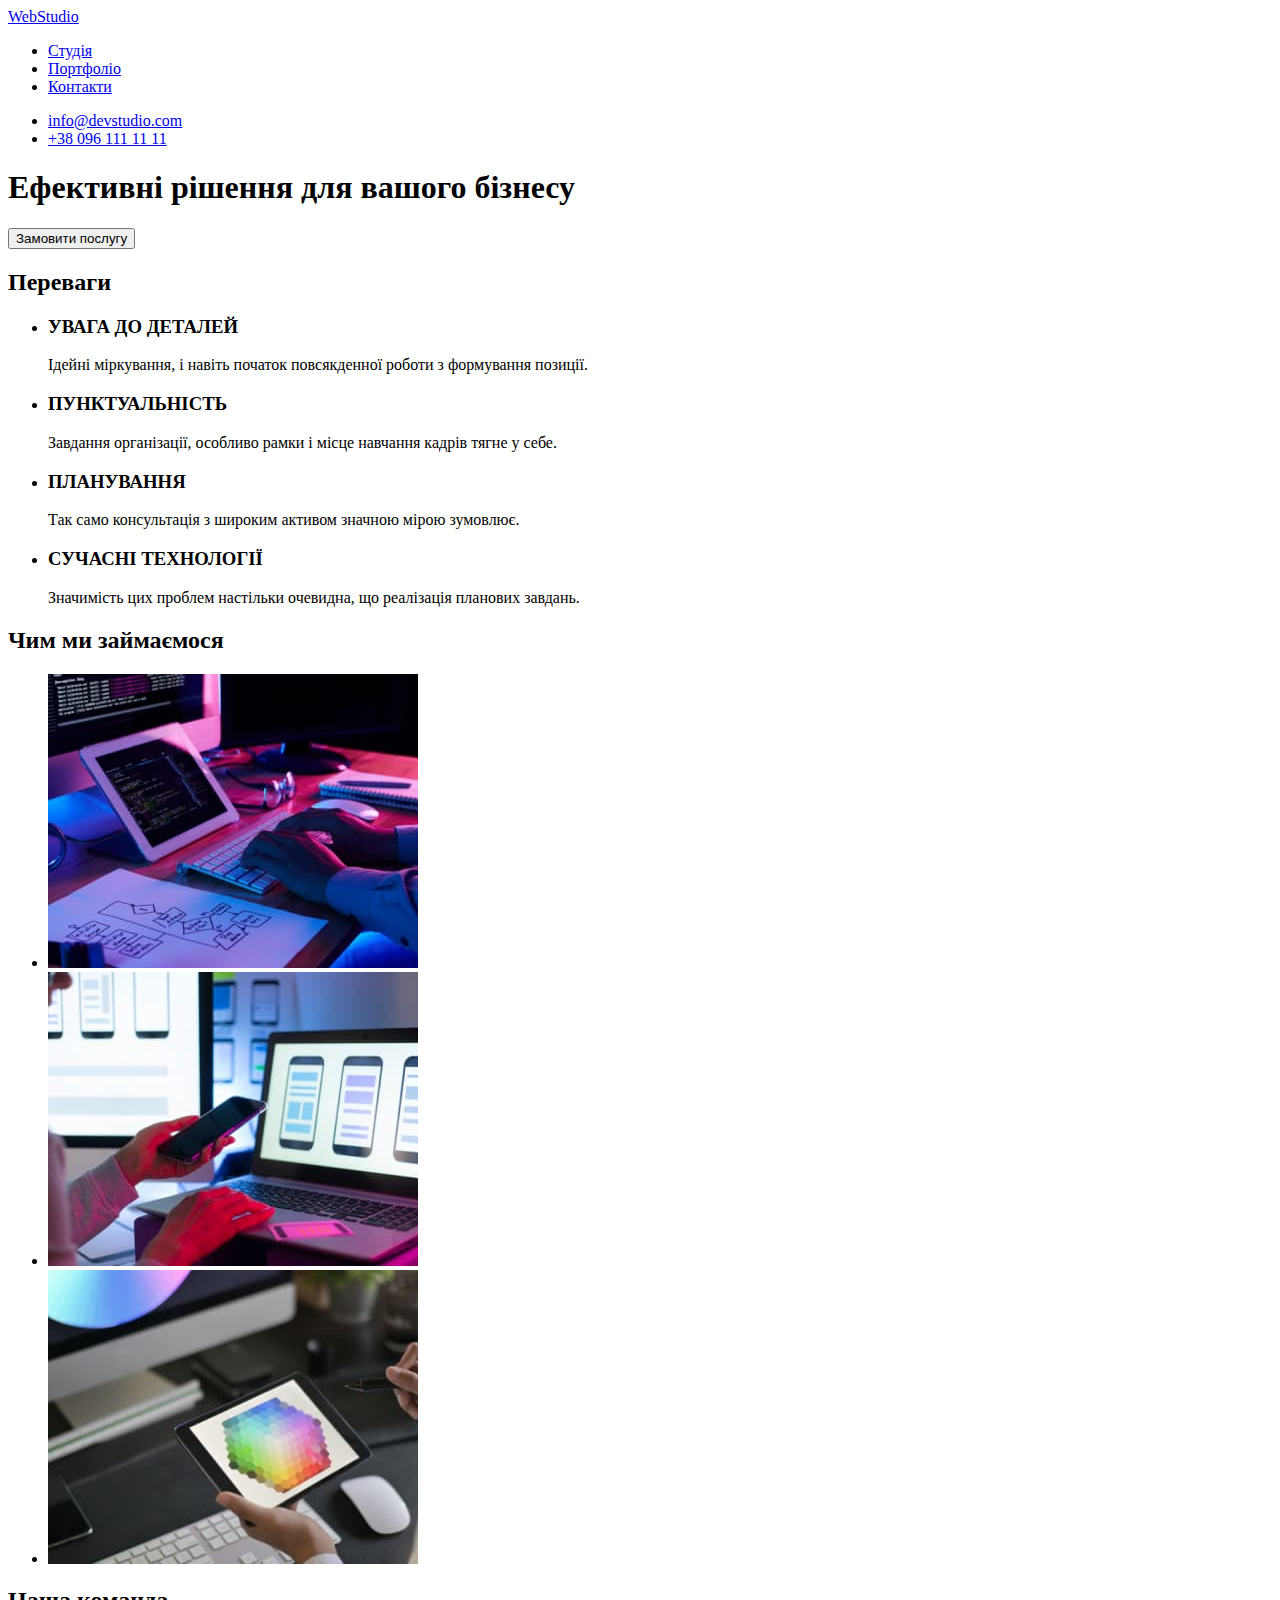
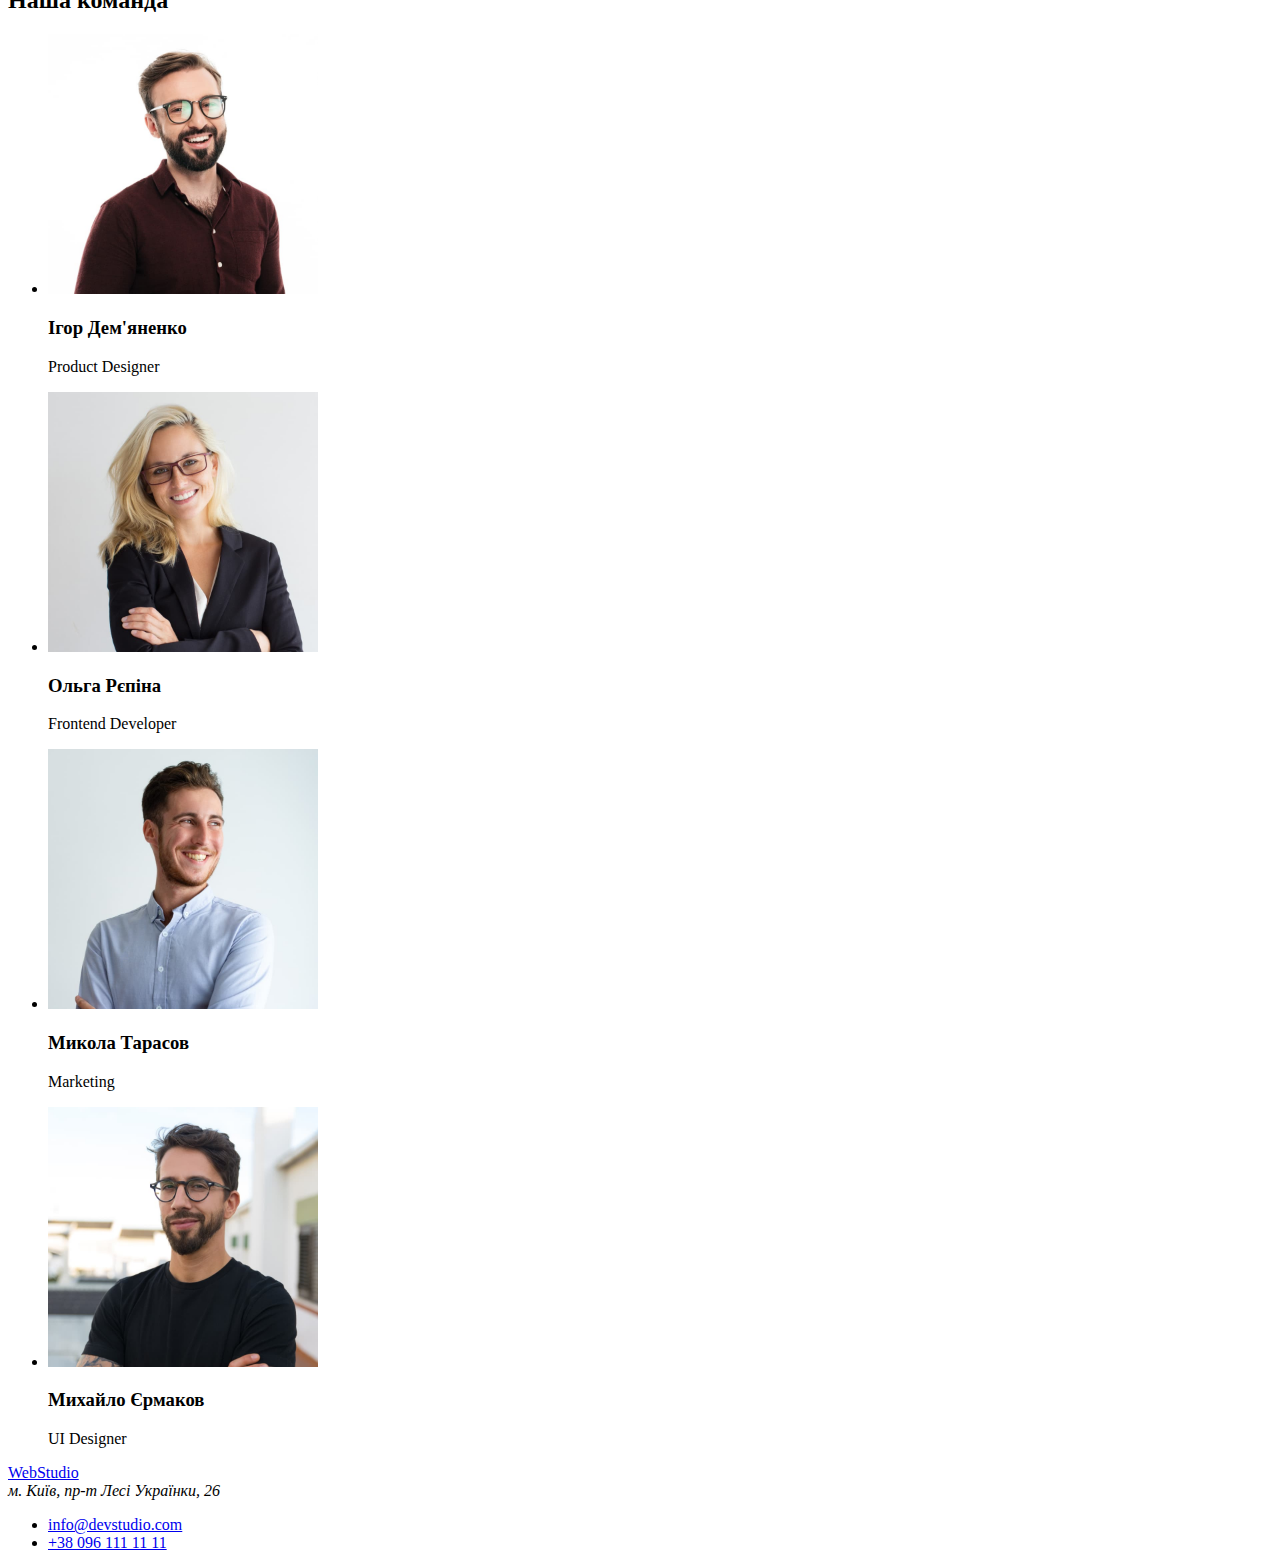
==== index.html @ 220746fc "unit html" ====
<!DOCTYPE html>
<html lang="ua">
<head>
    <meta charset="UTF-8">
    <meta http-equiv="X-UA-Compatible" content="IE=edge">
    <meta name="viewport" content="width=device-width, initial-scale=1.0">
    <title>Студія</title>
</head>
<body>
    <header>
        <nav>
            <a href="./index.html">WebStudio</a> 
            <ul>
                <li><a href="#" >Студія</a>  </li>
                <li><a href="./portfolio.html" >Портфоліо</a>  </li>
                <li><a href="#" >Контакти</a>  </li>
            </ul>
        </nav>
        <ul>
            <li><a href="mailto:info@devstudio.com">info@devstudio.com</a></li>
            <li><a href="tel:+380961111111">+38 096 111 11 11</a></li>
        </ul>
    </header>


    <main>
        <section>
            <h1>Ефективні рішення для вашого бізнесу</h1>
            <button type="button">Замовити послугу</button> 
        </section>

        
        <section>
            <h2>Переваги</h2>        
            <ul>
                <li>
                    <h3>УВАГА ДО ДЕТАЛЕЙ</h3>
                    <p>Ідейні міркування, і навіть початок повсякденної роботи з формування позиції.</p>
                </li>
                <li>
                    <h3>ПУНКТУАЛЬНІСТЬ</h3>
                    <p>Завдання організації, особливо рамки і місце навчання кадрів тягне у себе.</p>
                </li>
                <li>
                    <h3>ПЛАНУВАННЯ</h3>
                    <p>Так само консультація з широким активом значною мірою зумовлює.</p>
                </li>
                <li>
                    <h3>СУЧАСНІ ТЕХНОЛОГІЇ</h3>
                    <p>Значимість цих проблем настільки очевидна, що реалізація планових завдань.</p>
                </li>
            </ul>
        </section>

        <section>
            <h2>Чим ми займаємося</h2>
                <ul>
                    <li><img width="370" src="./images/box1.jpg" alt="Виважене планування і прискіпливість в риалізації ідей та побажань замовника"></li>
                    <li><img width="370" src="./images/box2.jpg" alt="Орінтованість дизайну на зручність і зрузумілість для користувача"></li>
                    <li><img width="370" src="./images/box3.jpg" alt="Творчий підхід, естетика і гармонічні поєднання"></li>
                </ul>
        </section>

        <section>
            <h2>Наша команда</h2>
                <ul>
                    <li>
                        <img width="270" src="./images/foto1.jpg" alt="Ігор Дем'яненко Product Designer">
                        <h3>Ігор Дем'яненко </h3>
                        <p>Product Designer</p>
                    </li>
                    <li>
                        <img width="270" src="./images/foto2.jpg" alt="Ольга Рєпіна Frontend Developer">
                        <h3>Ольга Рєпіна </h3>
                        <p>Frontend Developer</p>
                    </li>
                    <li>
                        <img width="270" src="./images/foto3.jpg" alt="Микола Тарасов Marketing">
                        <h3>Микола Тарасов </h3>
                        <p>Marketing</p>
                    </li>
                    <li>
                        <img width="270" src="./images/foto4.jpg" alt="Михайло Єрмаков UI Designer">
                        <h3>Михайло Єрмаков </h3>
                        <p>UI Designer</p>
                    </li>
                </ul>
        </section>

    </main>
    <footer>
        <a href="./index.html">WebStudio</a>
        <address>м. Київ, пр-т Лесі Українки, 26</address>
        <ul>
            <li><a href="mailto:info@devstudio.com">info@devstudio.com</a></li>
            <li><a href="tel:+380961111111">+38 096 111 11 11</a></li>
        </ul>
    </footer>
</body>
</html>
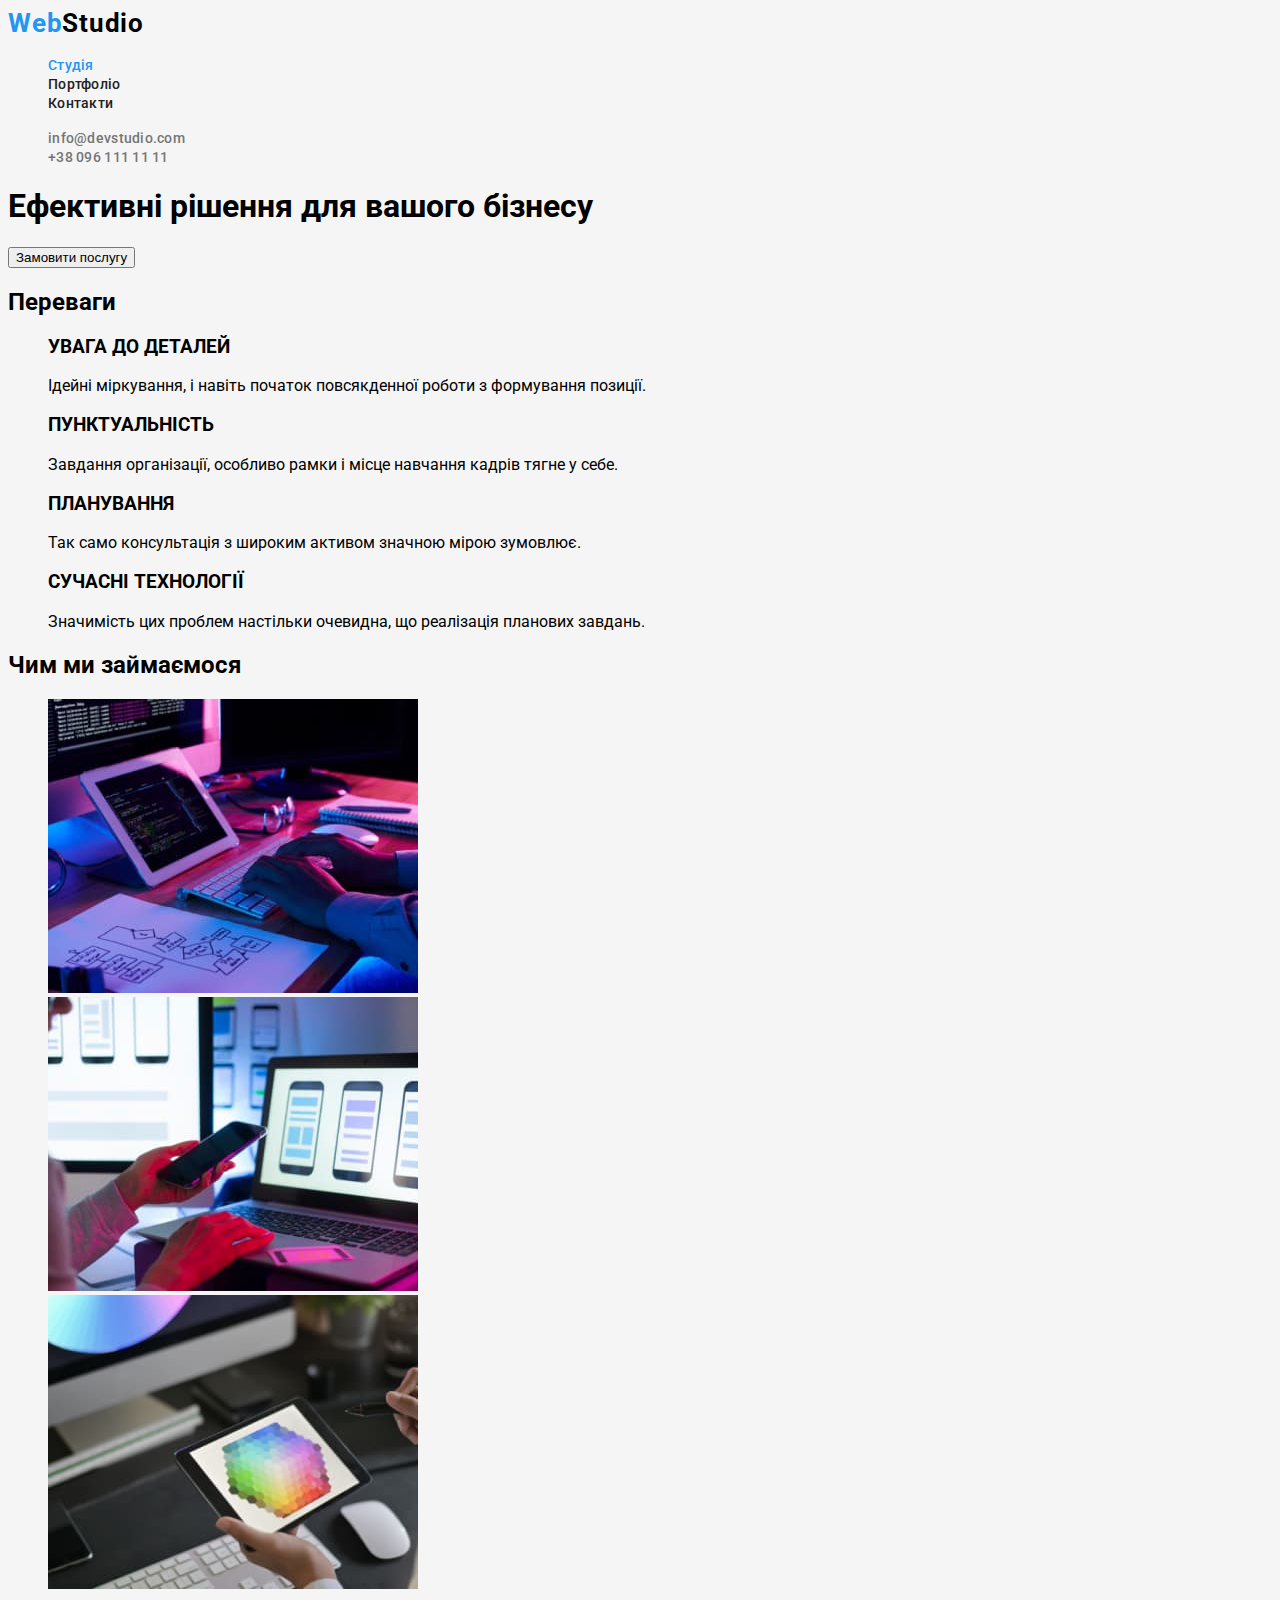
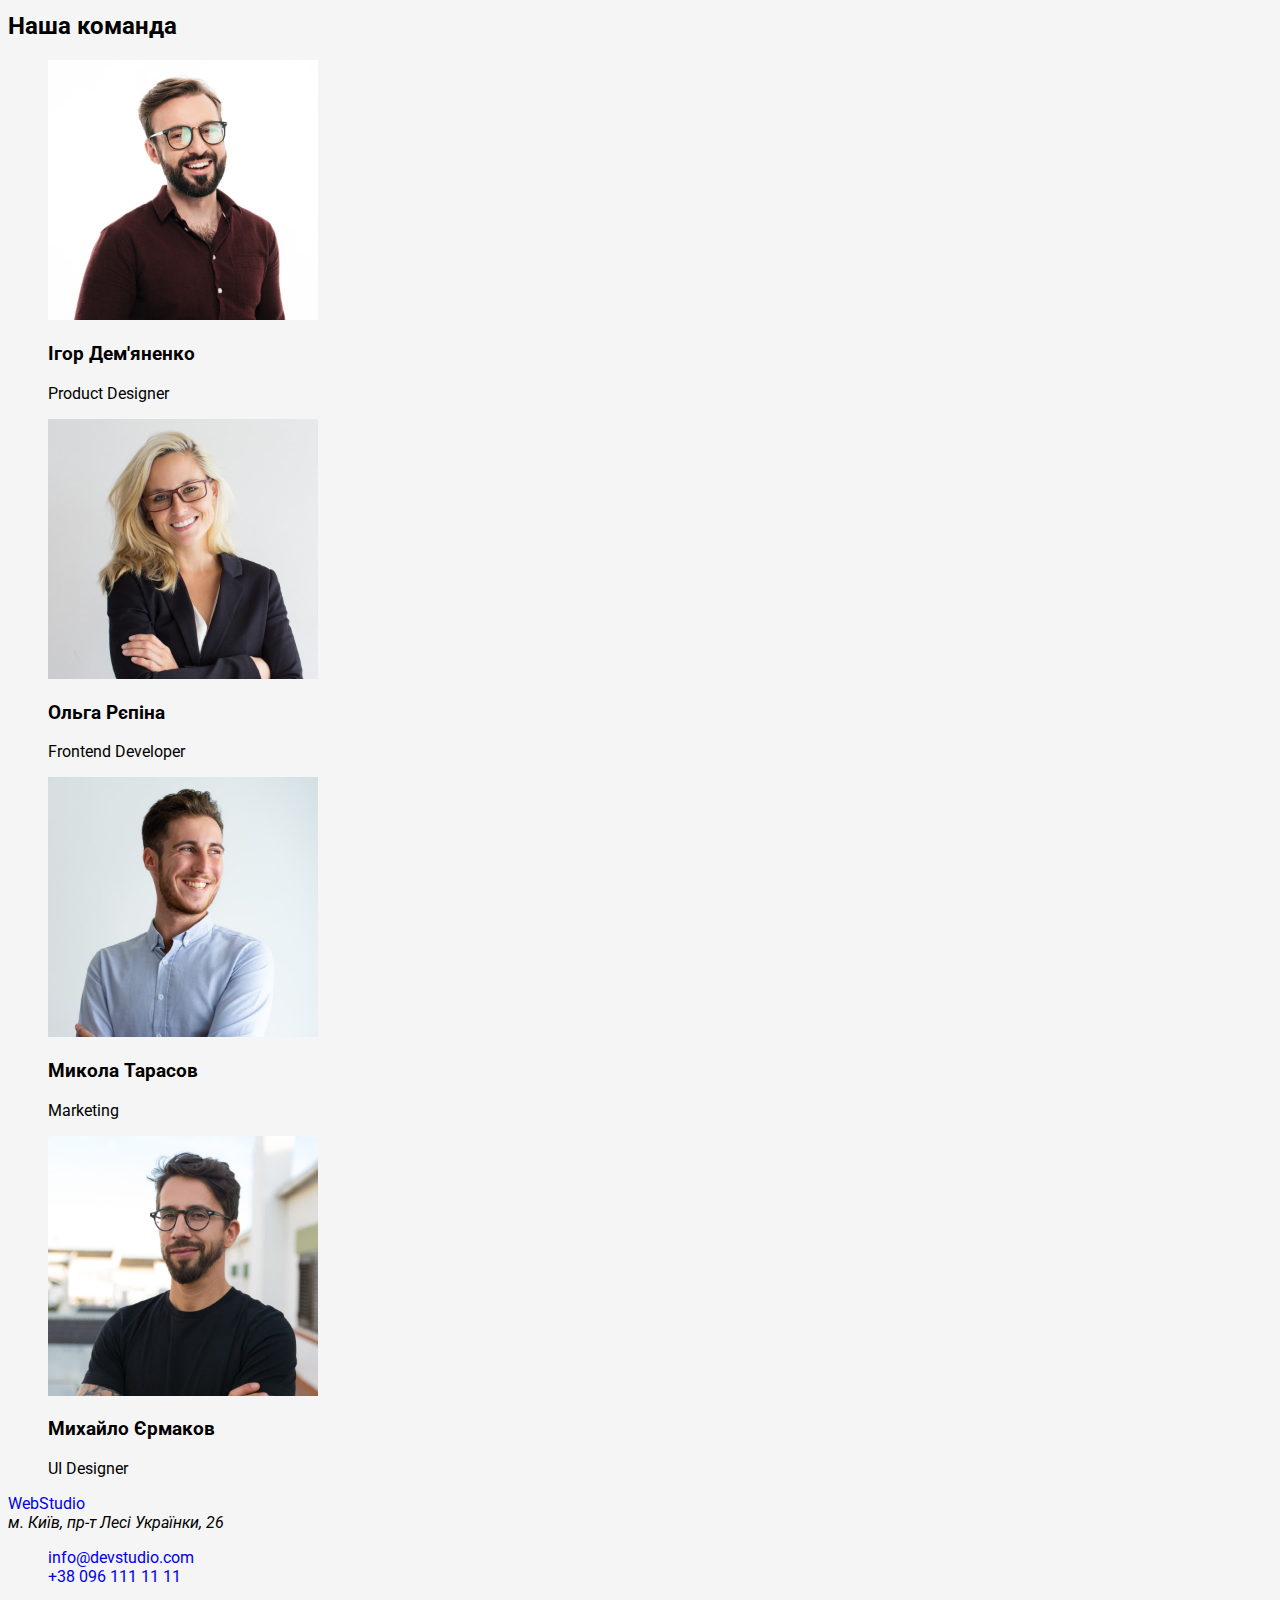
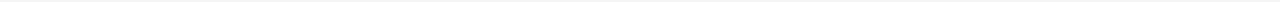
==== commit b8a882e0: "header css" ====
--- a/index.html
+++ b/index.html
@@ -5,18 +5,25 @@
     <meta http-equiv="X-UA-Compatible" content="IE=edge">
     <meta name="viewport" content="width=device-width, initial-scale=1.0">
     <title>Студія</title>
+    <link rel="preconnect" href="https://fonts.googleapis.com">
+<link rel="preconnect" href="https://fonts.gstatic.com" crossorigin>
+<link href="https://fonts.googleapis.com/css2?family=Raleway:wght@700&family=Roboto:wght@400;500;700;900&display=swap" rel="stylesheet">
+    <link rel="stylesheet" href="./css/style.css">
 </head>
+
+
 <body>
     <header>
         <nav>
-            <a href="./index.html">WebStudio</a> 
-            <ul>
-                <li><a href="#" >Студія</a>  </li>
-                <li><a href="./portfolio.html" >Портфоліо</a>  </li>
-                <li><a href="#" >Контакти</a>  </li>
+            <a class="logo-web" href="./index.html">Web<span class="logo-studio">Studio</span> </a> 
+
+            <ul class="nav-links">
+                <li><a  class="active"  href="./index.html">Студія</a>  </li>
+                <li><a  href="./portfolio.html">Портфоліо</a>  </li>
+                <li><a  href="#">Контакти</a>  </li>
             </ul>
         </nav>
-        <ul>
+        <ul class="contacts" >
             <li><a href="mailto:info@devstudio.com">info@devstudio.com</a></li>
             <li><a href="tel:+380961111111">+38 096 111 11 11</a></li>
         </ul>
--- a/css/style.css
+++ b/css/style.css
@@ -0,0 +1,64 @@
+body{
+font-family: 'Raleway', sans-serif;
+font-family: 'Roboto', sans-serif;
+background: #F5F5F5;
+}
+li { list-style-type: none;}
+a {text-decoration: none;}
+
+/*header*/
+
+.logo-web{
+    font-weight: 700;
+    font-size: 26px;
+    line-height: 31px;
+    letter-spacing: 0.03em;
+    color: #2196F3;
+}
+.logo-studio{
+    font-weight: 700;
+    font-size: 26px;
+    line-height: 31px;
+    letter-spacing: 0.03em;
+    color: #000000;
+}
+
+.nav-links a{
+    font-family: 'Roboto';
+    font-style: normal;
+    font-weight: 500;
+    font-size: 14px;
+    line-height: 16px;
+    letter-spacing: 0.02em;
+    color: #212121;
+}
+
+.nav-links .active {
+    font-family: 'Roboto';
+    font-style: normal;
+    font-weight: 500;
+    font-size: 14px;
+    line-height: 16px;
+    letter-spacing: 0.02em;
+    color: #2196F3;
+}
+
+.contacts a {
+    font-family: 'Roboto';
+    font-style: normal;
+    font-weight: 500;
+    font-size: 14px;
+    line-height: 16px;
+    letter-spacing: 0.02em;
+    color: #757575;
+}
+
+.contacts a:hover {
+    font-family: 'Roboto';
+    font-style: normal;
+    font-weight: 500;
+    font-size: 14px;
+    line-height: 16px;
+    letter-spacing: 0.02em;
+    color: #2196F3;
+}
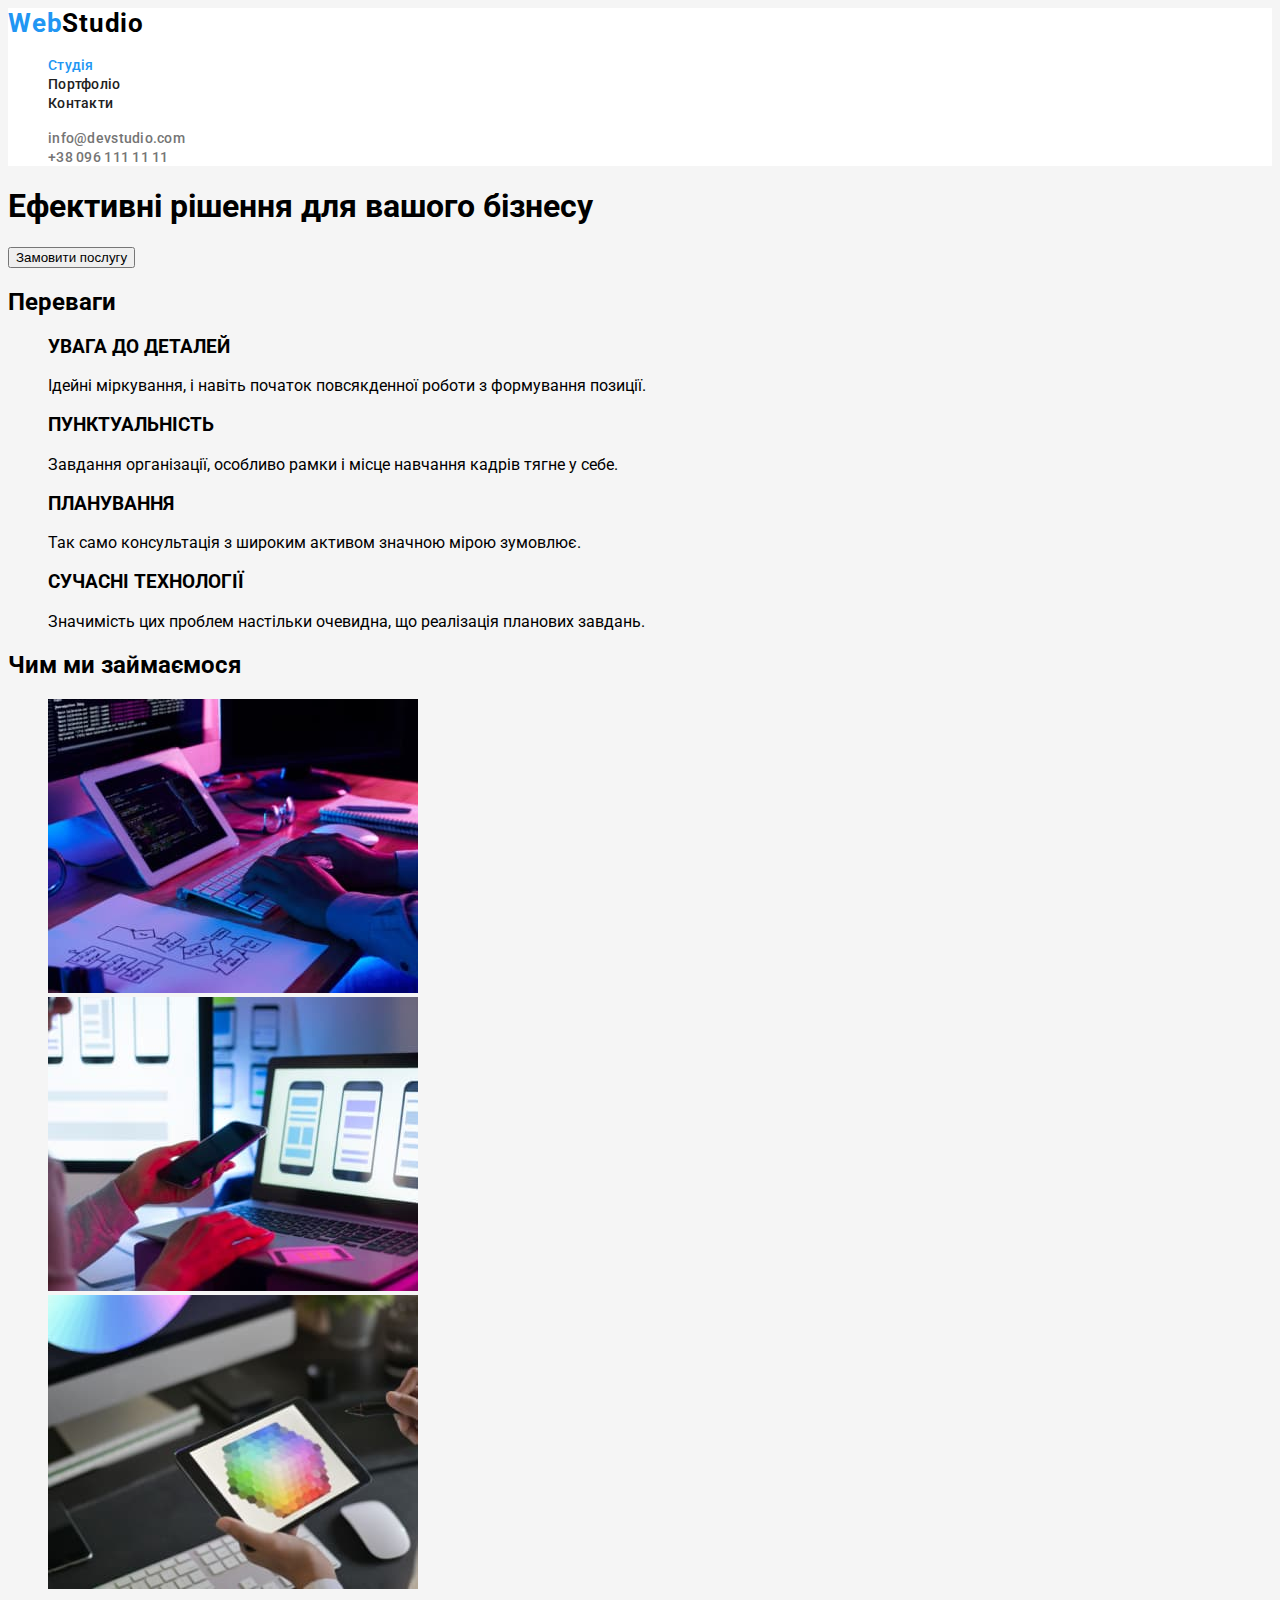
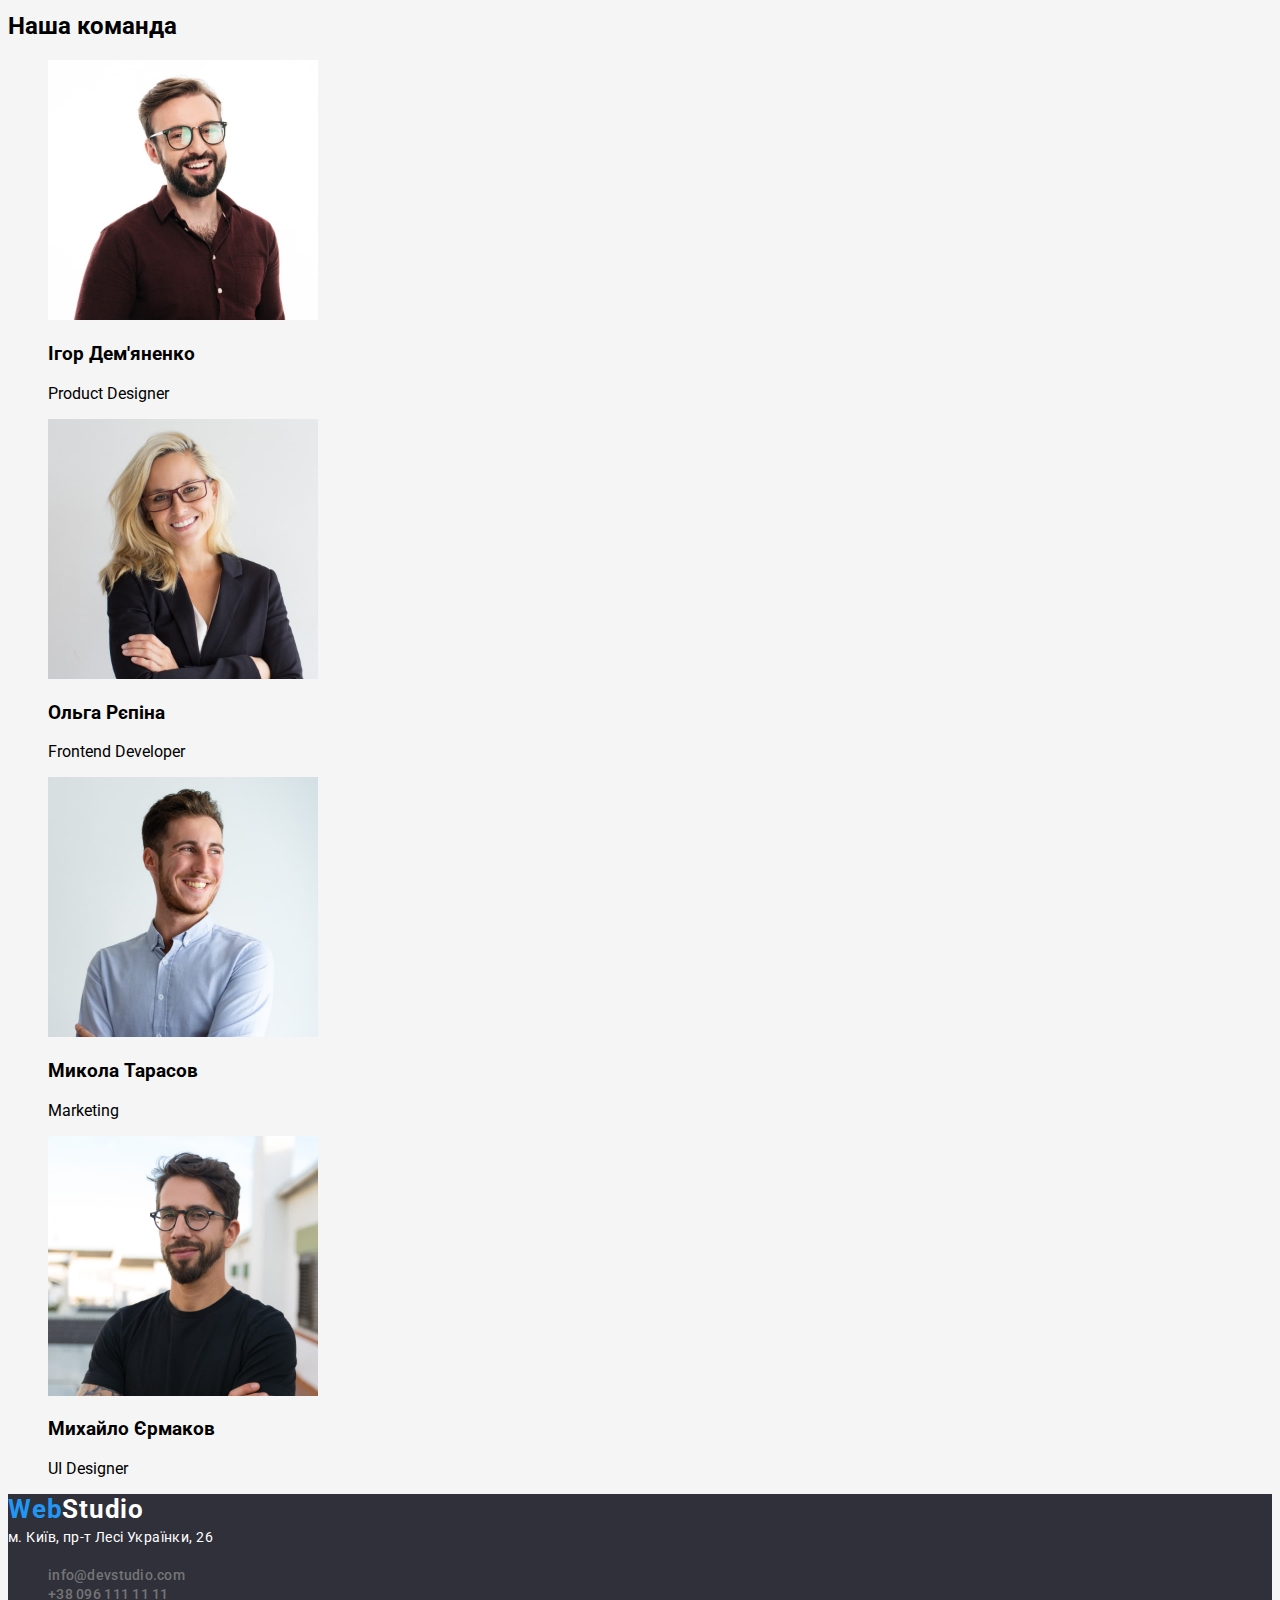
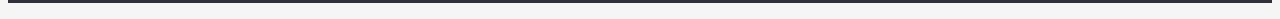
==== commit 06733ffe: "footer css" ====
--- a/index.html
+++ b/index.html
@@ -13,9 +13,9 @@
 
 
 <body>
-    <header>
+    <header >
         <nav>
-            <a class="logo-web" href="./index.html">Web<span class="logo-studio">Studio</span> </a> 
+            <a class="logo-web" href="./index.html">Web<span class="logo-studio-header">Studio</span> </a> 
 
             <ul class="nav-links">
                 <li><a  class="active"  href="./index.html">Студія</a>  </li>
@@ -96,9 +96,9 @@
 
     </main>
     <footer>
-        <a href="./index.html">WebStudio</a>
-        <address>м. Київ, пр-т Лесі Українки, 26</address>
-        <ul>
+        <a class="logo-web" href="./index.html">Web<span class="logo-studio-footer">Studio</span> </a> 
+        <address> м. Київ, пр-т Лесі Українки, 26 </address>
+        <ul class="contacts">
             <li><a href="mailto:info@devstudio.com">info@devstudio.com</a></li>
             <li><a href="tel:+380961111111">+38 096 111 11 11</a></li>
         </ul>
--- a/css/style.css
+++ b/css/style.css
@@ -6,8 +6,10 @@
 li { list-style-type: none;}
 a {text-decoration: none;}
 
-/*header*/
-
+/*header&footer*/
+header{
+    background-color: #FFFFFF;
+}
 .logo-web{
     font-weight: 700;
     font-size: 26px;
@@ -15,12 +17,20 @@
     letter-spacing: 0.03em;
     color: #2196F3;
 }
-.logo-studio{
+.logo-studio-header{
     font-weight: 700;
     font-size: 26px;
     line-height: 31px;
     letter-spacing: 0.03em;
     color: #000000;
+}
+
+.logo-studio-footer{
+    font-weight: 700;
+    font-size: 26px;
+    line-height: 31px;
+    letter-spacing: 0.03em;
+    color: #FFFFFF;
 }
 
 .nav-links a{
@@ -62,3 +72,29 @@
     letter-spacing: 0.02em;
     color: #2196F3;
 }
+
+footer{
+    background-color: #2F303A;;
+}
+
+address{
+    font-family:'Roboto';
+    font-style: normal;
+    font-weight: 400;
+    font-size: 14px;
+    line-height: 24px;
+    letter-spacing: 0.03em;
+    color: #FFFFFF;
+}
+
+/*index-main-content*/
+
+
+
+
+
+
+
+
+
+/*portfolio-main-content*/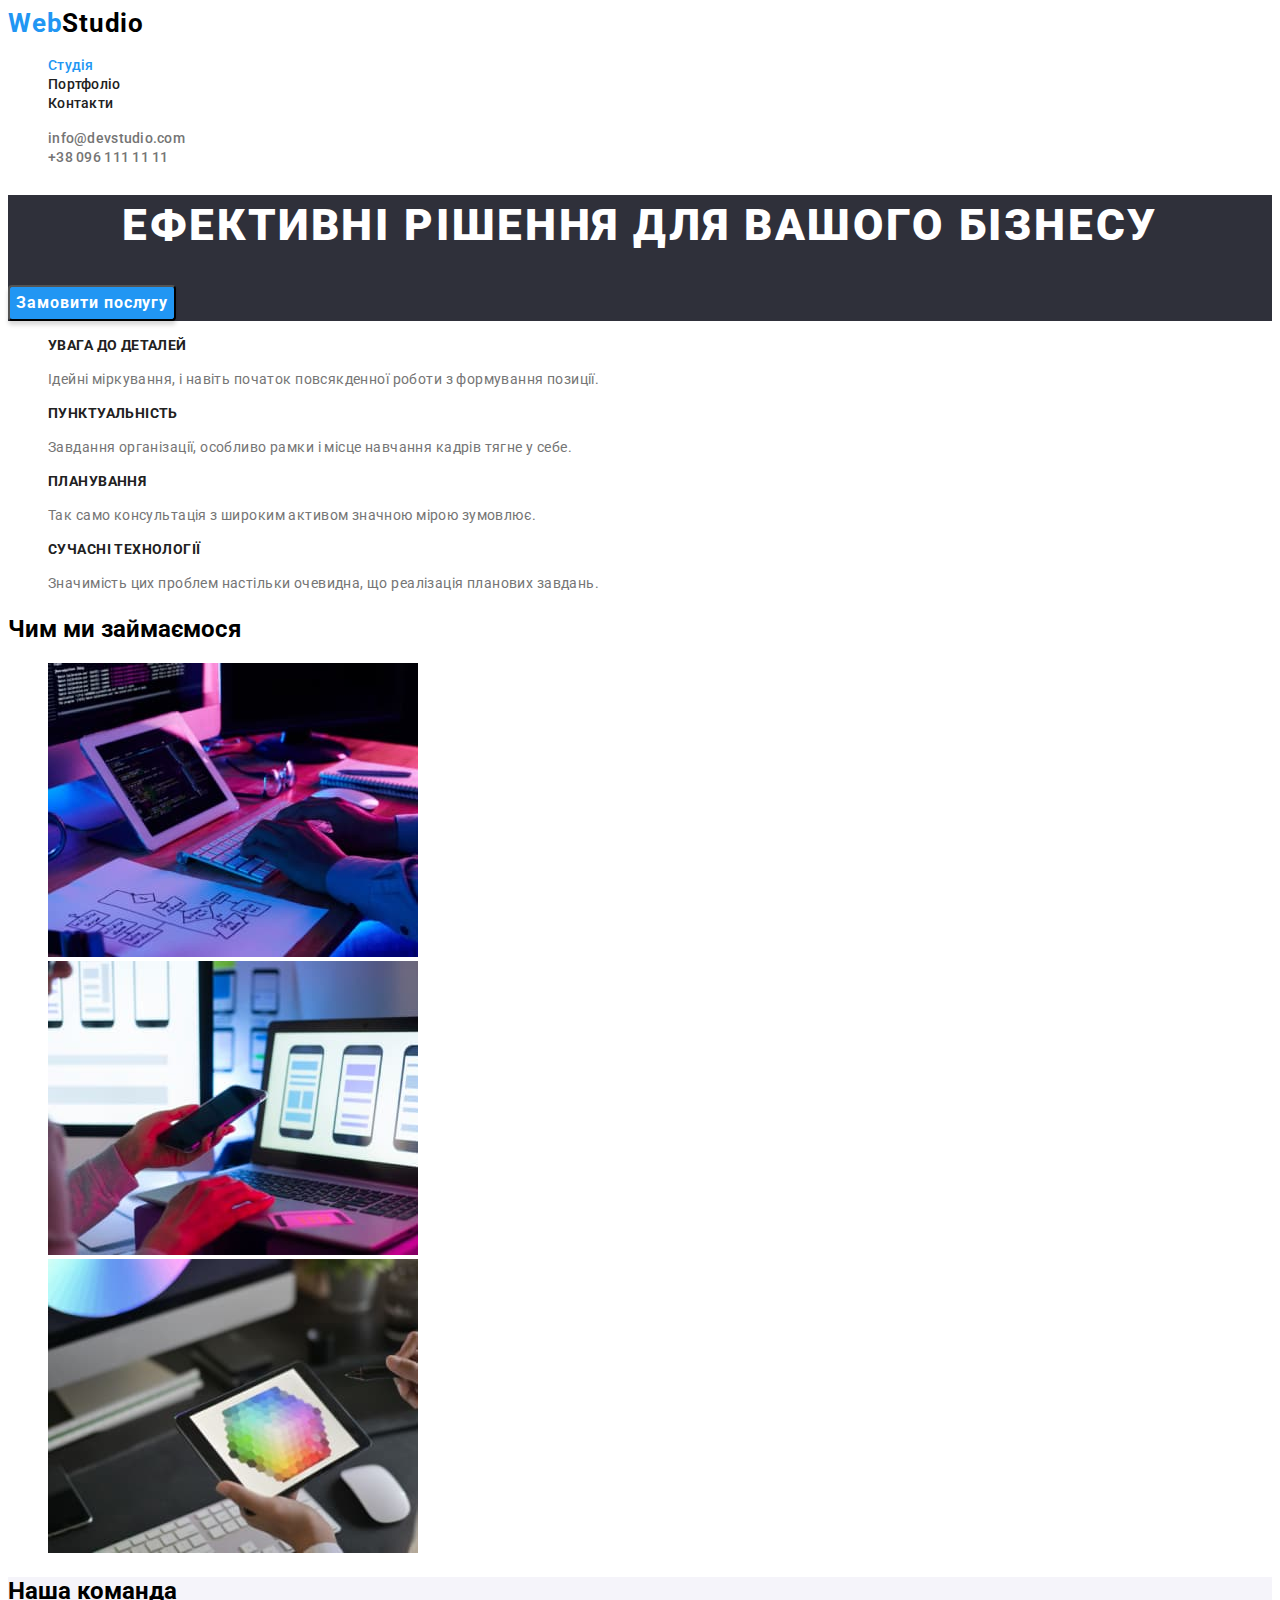
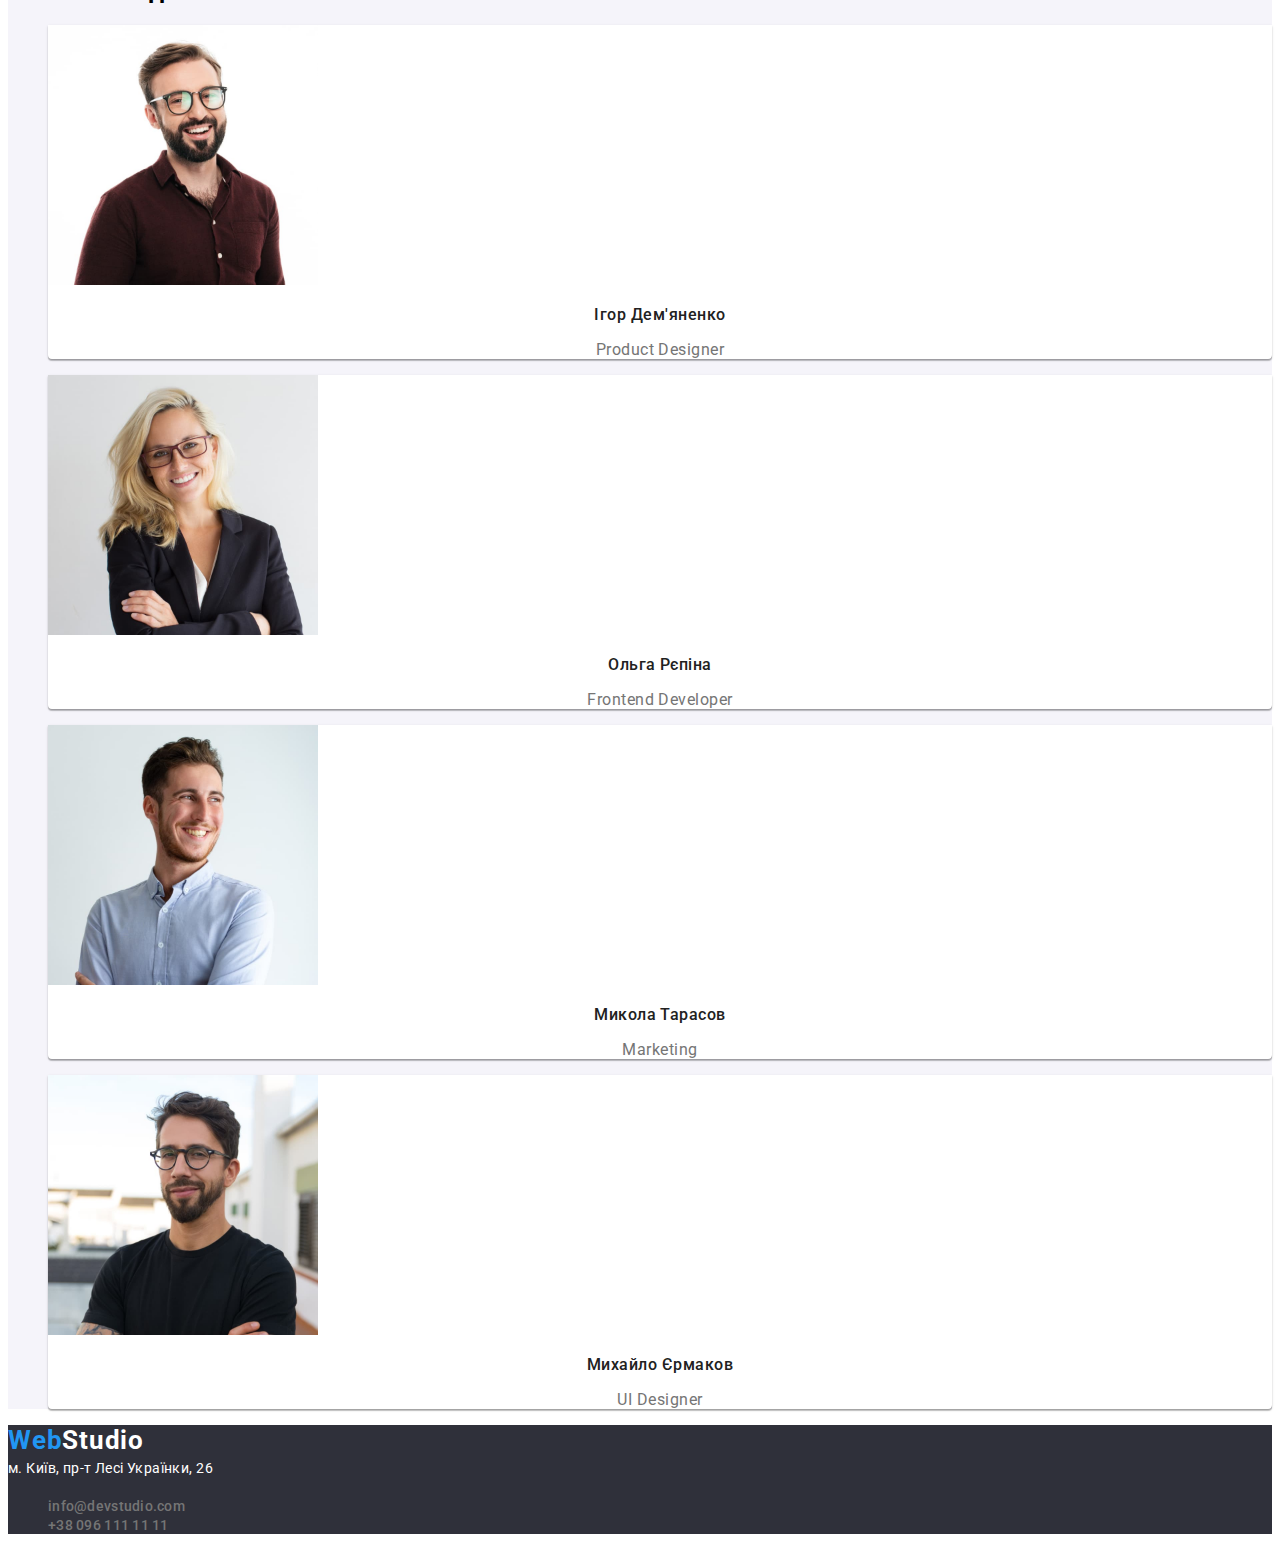
==== commit ca022960: "index css" ====
--- a/index.html
+++ b/index.html
@@ -31,15 +31,15 @@
 
 
     <main>
-        <section>
+        <section class="banner">
             <h1>Ефективні рішення для вашого бізнесу</h1>
-            <button type="button">Замовити послугу</button> 
+            <button class="order-button" type="button">Замовити послугу</button> 
         </section>
 
         
         <section>
-            <h2>Переваги</h2>        
-            <ul>
+            <h2 class="visually-hidden" >Переваги</h2>        
+            <ul class="advances" >
                 <li>
                     <h3>УВАГА ДО ДЕТАЛЕЙ</h3>
                     <p>Ідейні міркування, і навіть початок повсякденної роботи з формування позиції.</p>
@@ -68,7 +68,7 @@
                 </ul>
         </section>
 
-        <section>
+        <section class="team">
             <h2>Наша команда</h2>
                 <ul>
                     <li>
--- a/css/style.css
+++ b/css/style.css
@@ -1,15 +1,12 @@
 body{
 font-family: 'Raleway', sans-serif;
 font-family: 'Roboto', sans-serif;
-background: #F5F5F5;
+background: #ffffff;
 }
 li { list-style-type: none;}
 a {text-decoration: none;}
 
 /*header&footer*/
-header{
-    background-color: #FFFFFF;
-}
 .logo-web{
     font-weight: 700;
     font-size: 26px;
@@ -88,6 +85,107 @@
 }
 
 /*index-main-content*/
+/*section 1*/
+.banner{
+    background-color: #2F303A;
+}
+
+h1{
+font-family: 'Roboto';
+font-style: normal;
+font-weight: 900;
+font-size: 44px;
+line-height: 60px;
+text-align: center;
+letter-spacing: 0.06em;
+text-transform: uppercase;
+color: #FFFFFF;
+}
+
+.order-button{
+    background: #2196F3;
+    box-shadow: 0px 4px 4px rgba(0, 0, 0, 0.15);
+    border-radius: 4px;
+
+    font-family: 'Roboto';
+    font-style: normal;
+    font-weight: 700;
+    font-size: 16px;
+    line-height: 30px;
+    display: flex;
+    align-items: center;
+    text-align: center;
+    letter-spacing: 0.06em;
+    color: #FFFFFF;
+}
+
+/*section 2*/
+.visually-hidden {
+    position: absolute;
+    width: 1px;
+    height: 1px;
+    margin: -1px;
+    border: 0;
+    padding: 0;
+    white-space: nowrap;
+    clip-path: inset(100%);
+    clip: rect(0 0 0 0);
+    overflow: hidden;
+  }
+
+.advances h3{
+    font-family: 'Roboto';
+    font-style: normal;
+    font-weight: 700;
+    font-size: 14px;
+    line-height: 16px;
+    letter-spacing: 0.03em;
+    text-transform: uppercase;
+    color: #212121;
+}
+
+.advances p{
+    font-family: 'Roboto';
+    font-style: normal;
+    font-weight: 400;
+    font-size: 14px;
+    line-height: 24px;
+    letter-spacing: 0.03em;
+    color: #757575;
+}
+
+/*section 3*/
+
+/*section 4*/
+.team{
+    background: #F5F4FA;
+}
+.team li{
+    background: #FFFFFF;
+    box-shadow: 0px 1px 3px rgba(0, 0, 0, 0.12), 0px 1px 1px rgba(0, 0, 0, 0.14), 0px 2px 1px rgba(0, 0, 0, 0.2);
+    border-radius: 0px 0px 4px 4px;
+}
+.team h3{
+    font-family: 'Roboto';
+    font-style: normal;
+    font-weight: 500;
+    font-size: 16px;
+    line-height: 19px;
+    text-align: center;
+    letter-spacing: 0.03em;
+    color: #212121;
+}
+
+.team p{
+font-family: 'Roboto';
+font-style: normal;
+font-weight: 400;
+font-size: 16px;
+line-height: 19px;
+text-align: center;
+letter-spacing: 0.03em;
+color: #757575;
+}
 
 
 
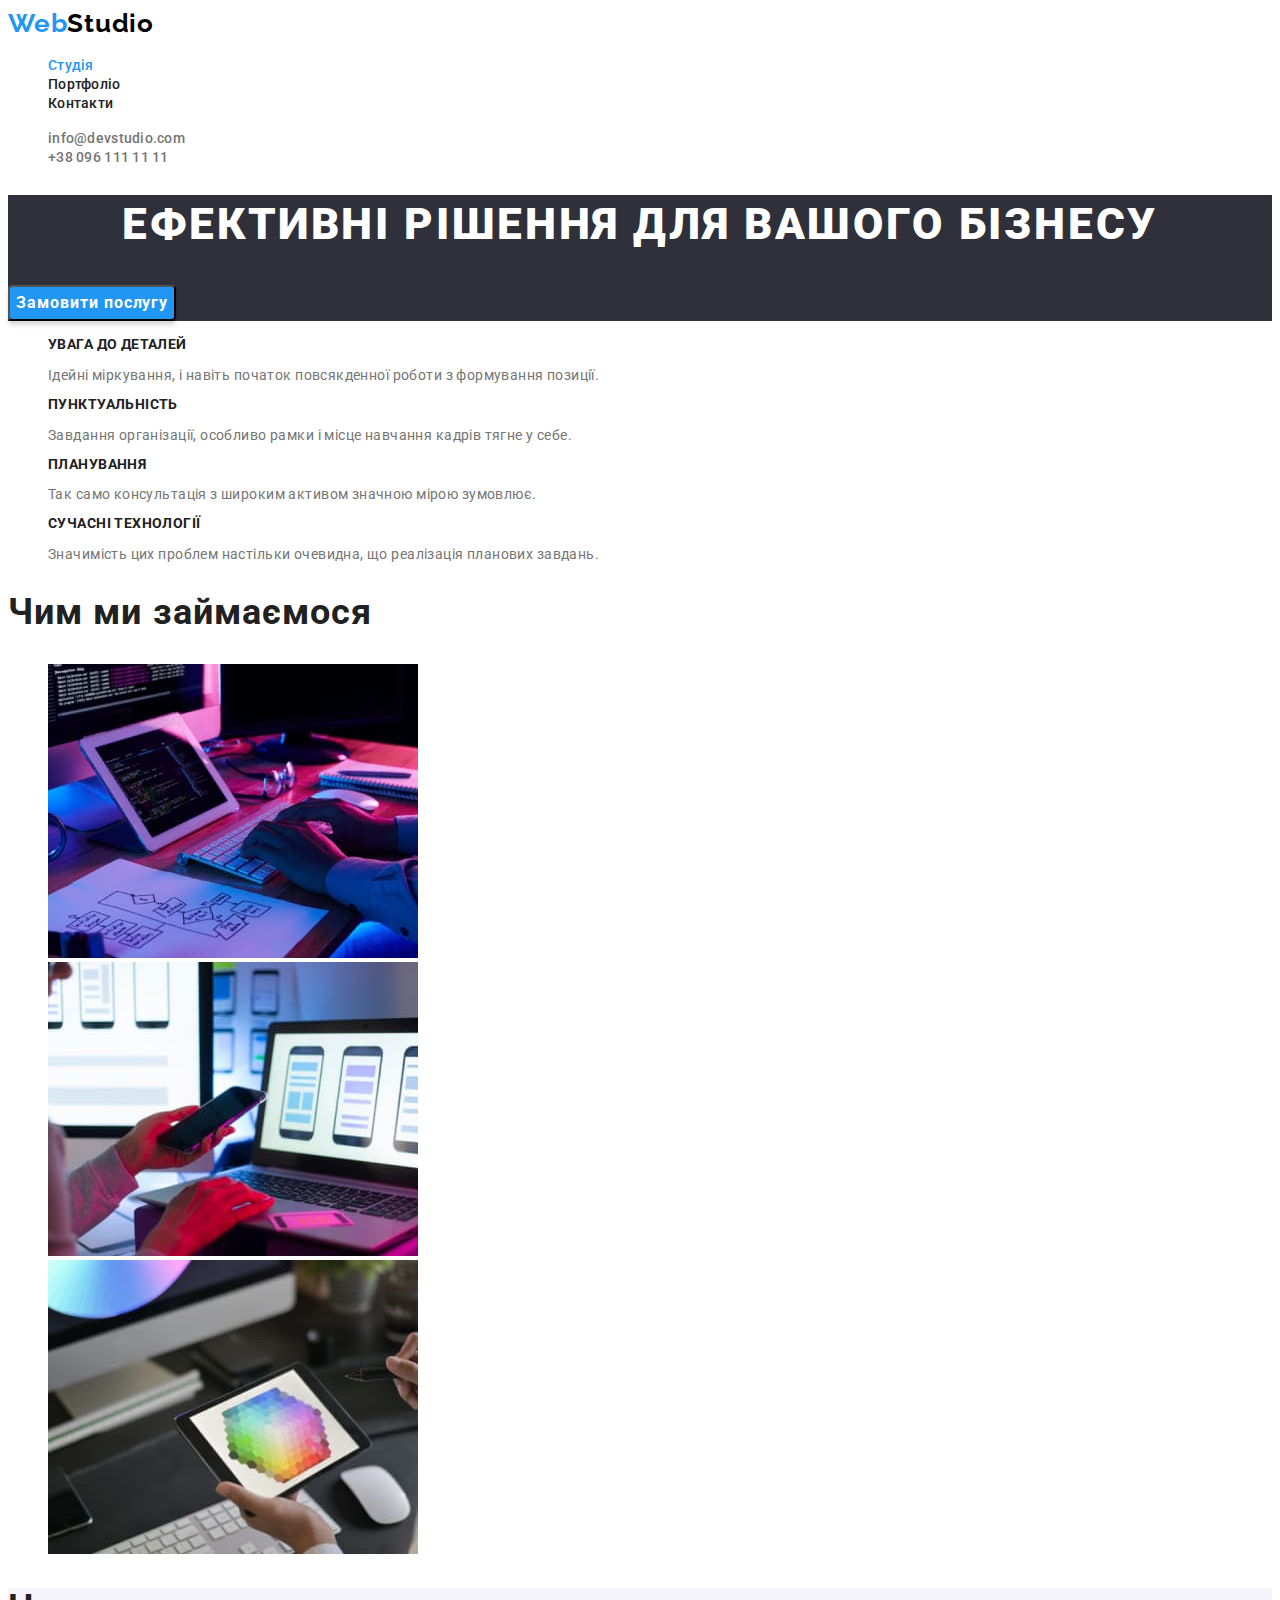
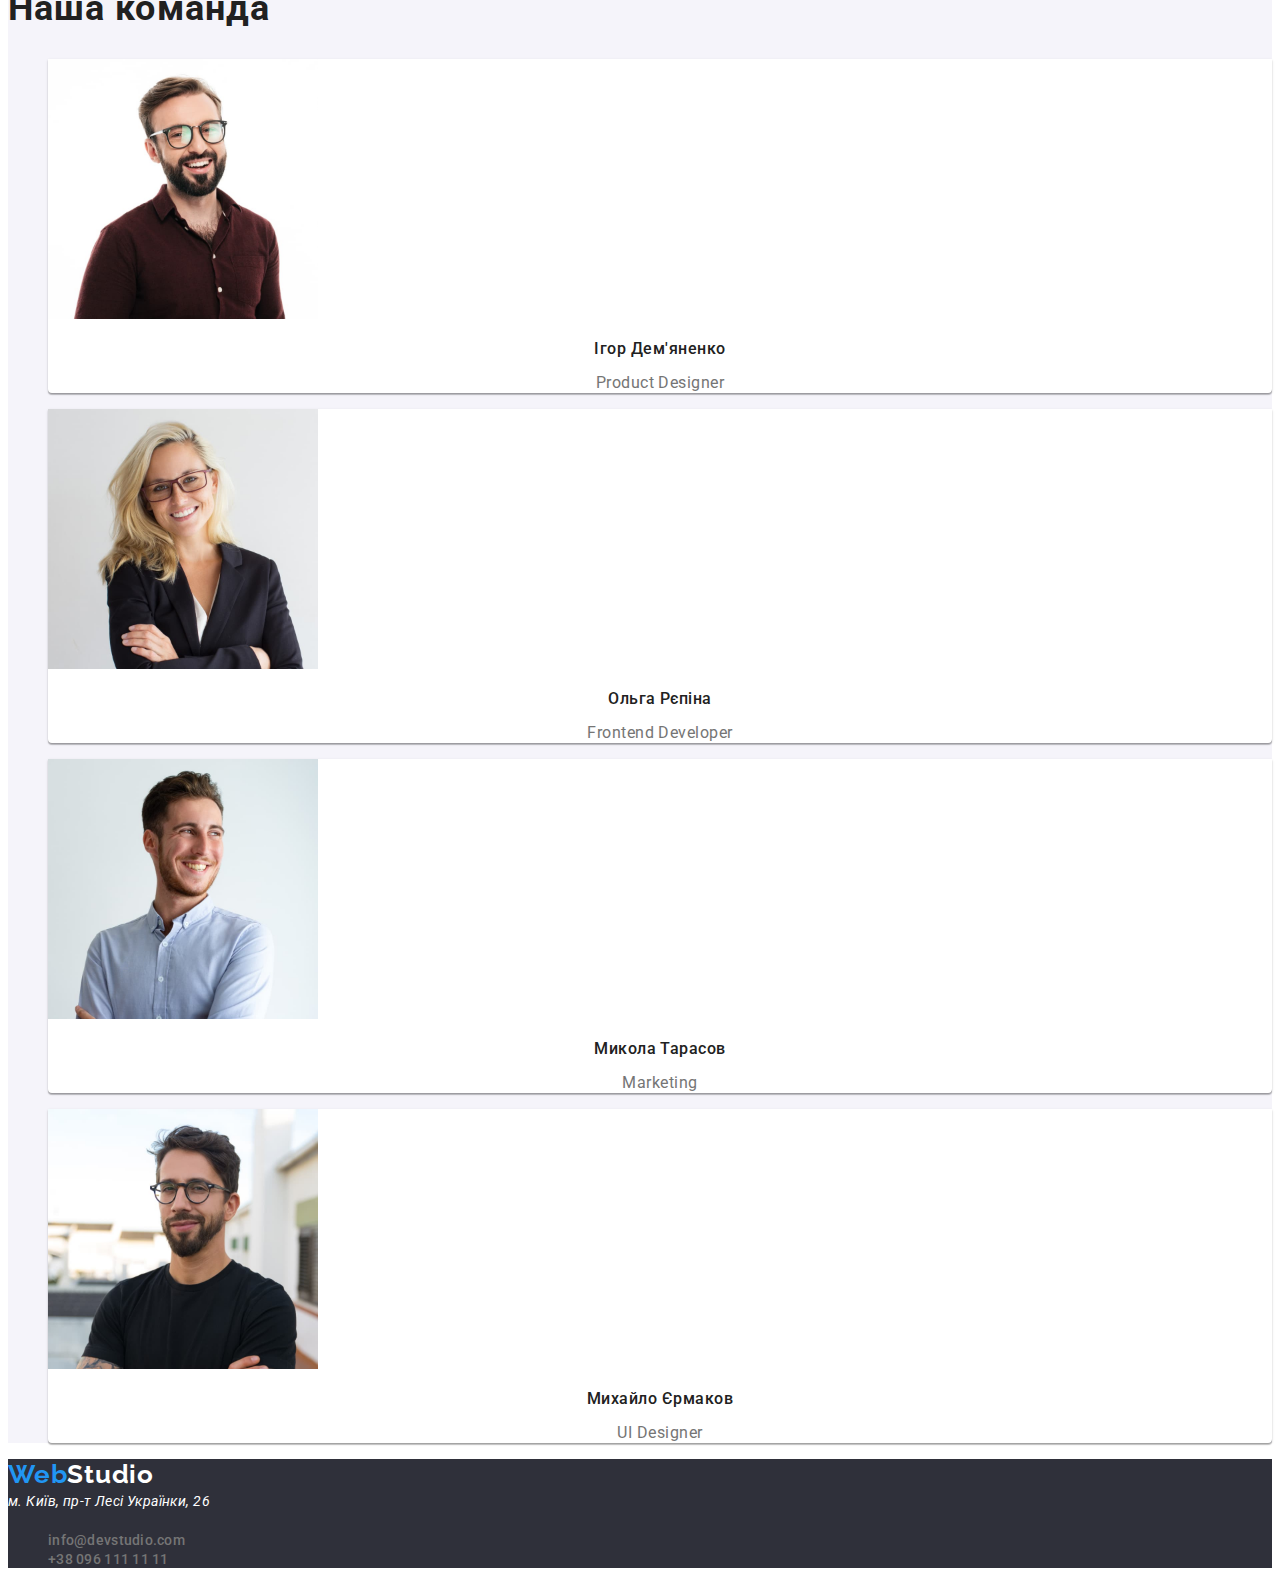
==== commit 46a54cb3: "last_change" ====
--- a/index.html
+++ b/index.html
@@ -17,23 +17,23 @@
         <nav>
             <a class="logo-web" href="./index.html">Web<span class="logo-studio-header">Studio</span> </a> 
 
-            <ul class="nav-links">
-                <li><a  class="active"  href="./index.html">Студія</a>  </li>
-                <li><a  href="./portfolio.html">Портфоліо</a>  </li>
-                <li><a  href="#">Контакти</a>  </li>
+            <ul class="nav">
+                <li><a  class="nav-link-active"  href="./index.html">Студія</a>  </li>
+                <li><a class="nav-link" href="./portfolio.html">Портфоліо</a>  </li>
+                <li><a class="nav-link" href="#">Контакти</a>  </li>
             </ul>
         </nav>
         <ul class="contacts" >
-            <li><a href="mailto:info@devstudio.com">info@devstudio.com</a></li>
-            <li><a href="tel:+380961111111">+38 096 111 11 11</a></li>
+            <li><a class="contacts-mail" href="mailto:info@devstudio.com">info@devstudio.com</a></li>
+            <li><a class="contacts-tel" href="tel:+380961111111">+38 096 111 11 11</a></li>
         </ul>
     </header>
 
 
     <main>
         <section class="banner">
-            <h1>Ефективні рішення для вашого бізнесу</h1>
-            <button class="order-button" type="button">Замовити послугу</button> 
+            <h1 class="banner-title"> Ефективні рішення для вашого бізнесу</h1>
+            <button class="banner-order-button" type="button">Замовити послугу</button> 
         </section>
 
         
@@ -41,26 +41,26 @@
             <h2 class="visually-hidden" >Переваги</h2>        
             <ul class="advances" >
                 <li>
-                    <h3>УВАГА ДО ДЕТАЛЕЙ</h3>
-                    <p>Ідейні міркування, і навіть початок повсякденної роботи з формування позиції.</p>
+                    <h3 class="advances-title">УВАГА ДО ДЕТАЛЕЙ</h3>
+                    <p class="advances-text">Ідейні міркування, і навіть початок повсякденної роботи з формування позиції.</p>
                 </li>
                 <li>
-                    <h3>ПУНКТУАЛЬНІСТЬ</h3>
-                    <p>Завдання організації, особливо рамки і місце навчання кадрів тягне у себе.</p>
+                    <h3 class="advances-title">ПУНКТУАЛЬНІСТЬ</h3>
+                    <p class="advances-text">Завдання організації, особливо рамки і місце навчання кадрів тягне у себе.</p>
                 </li>
                 <li>
-                    <h3>ПЛАНУВАННЯ</h3>
-                    <p>Так само консультація з широким активом значною мірою зумовлює.</p>
+                    <h3 class="advances-title">ПЛАНУВАННЯ</h3>
+                    <p class="advances-text">Так само консультація з широким активом значною мірою зумовлює.</p>
                 </li>
                 <li>
-                    <h3>СУЧАСНІ ТЕХНОЛОГІЇ</h3>
-                    <p>Значимість цих проблем настільки очевидна, що реалізація планових завдань.</p>
+                    <h3 class="advances-title">СУЧАСНІ ТЕХНОЛОГІЇ</h3>
+                    <p class="advances-text">Значимість цих проблем настільки очевидна, що реалізація планових завдань.</p>
                 </li>
             </ul>
         </section>
 
-        <section>
-            <h2>Чим ми займаємося</h2>
+        <section class="section">
+            <h2 class="section-title">Чим ми займаємося</h2>
                 <ul>
                     <li><img width="370" src="./images/box1.jpg" alt="Виважене планування і прискіпливість в риалізації ідей та побажань замовника"></li>
                     <li><img width="370" src="./images/box2.jpg" alt="Орінтованість дизайну на зручність і зрузумілість для користувача"></li>
@@ -68,39 +68,41 @@
                 </ul>
         </section>
 
-        <section class="team">
-            <h2>Наша команда</h2>
-                <ul>
-                    <li>
+        <section class="section-about-team">
+            <h2 class="section-title">Наша команда</h2>
+                <ul class="team">
+                    <li class="team-case">
                         <img width="270" src="./images/foto1.jpg" alt="Ігор Дем'яненко Product Designer">
-                        <h3>Ігор Дем'яненко </h3>
-                        <p>Product Designer</p>
+                        <h3 class="team-title">Ігор Дем'яненко </h3>
+                        <p class="team-text">Product Designer</p>
                     </li>
-                    <li>
+                    <li class="team-case">
                         <img width="270" src="./images/foto2.jpg" alt="Ольга Рєпіна Frontend Developer">
-                        <h3>Ольга Рєпіна </h3>
-                        <p>Frontend Developer</p>
+                        <h3 class="team-title">Ольга Рєпіна </h3>
+                        <p class="team-text">Frontend Developer</p>
                     </li>
-                    <li>
+                    <li class="team-case">
                         <img width="270" src="./images/foto3.jpg" alt="Микола Тарасов Marketing">
-                        <h3>Микола Тарасов </h3>
-                        <p>Marketing</p>
+                        <h3 class="team-title">Микола Тарасов </h3>
+                        <p class="team-text">Marketing</p>
                     </li>
-                    <li>
+                    <li class="team-case">
                         <img width="270" src="./images/foto4.jpg" alt="Михайло Єрмаков UI Designer">
-                        <h3>Михайло Єрмаков </h3>
-                        <p>UI Designer</p>
+                        <h3 class="team-title">Михайло Єрмаков </h3>
+                        <p class="team-text">UI Designer</p>
                     </li>
                 </ul>
         </section>
 
     </main>
-    <footer>
+
+
+    <footer class="footer">
         <a class="logo-web" href="./index.html">Web<span class="logo-studio-footer">Studio</span> </a> 
-        <address> м. Київ, пр-т Лесі Українки, 26 </address>
-        <ul class="contacts">
-            <li><a href="mailto:info@devstudio.com">info@devstudio.com</a></li>
-            <li><a href="tel:+380961111111">+38 096 111 11 11</a></li>
+        <address class="address"> м. Київ, пр-т Лесі Українки, 26 </address>
+        <ul class="contacts" >
+            <li><a class="contacts-mail" href="mailto:info@devstudio.com">info@devstudio.com</a></li>
+            <li><a class="contacts-tel" href="tel:+380961111111">+38 096 111 11 11</a></li>
         </ul>
     </footer>
 </body>
--- a/css/style.css
+++ b/css/style.css
@@ -1,125 +1,22 @@
+:root{
+    --base-text:  #757575;
+    --secondary-text:#212121;
+    --accent-color: #2196F3;
+    --bg-dark: #2F303A;
+    --bg-white:#FFFFFF;
+    --bg-lightness:#F5F5F5;
+    --bg-darkness:#F5F4FA;
+    --contacts-footer: rgba(255, 255, 255, 0.6);
+    --black:#000000;
+}
 body{
-font-family: 'Raleway', sans-serif;
-font-family: 'Roboto', sans-serif;
-background: #ffffff;
-}
-li { list-style-type: none;}
+    font-family: 'Roboto', sans-serif;
+    background: var(--bg-white);
+    color: var(--base-text);
+}
+li {list-style-type: none;}
 a {text-decoration: none;}
 
-/*header&footer*/
-.logo-web{
-    font-weight: 700;
-    font-size: 26px;
-    line-height: 31px;
-    letter-spacing: 0.03em;
-    color: #2196F3;
-}
-.logo-studio-header{
-    font-weight: 700;
-    font-size: 26px;
-    line-height: 31px;
-    letter-spacing: 0.03em;
-    color: #000000;
-}
-
-.logo-studio-footer{
-    font-weight: 700;
-    font-size: 26px;
-    line-height: 31px;
-    letter-spacing: 0.03em;
-    color: #FFFFFF;
-}
-
-.nav-links a{
-    font-family: 'Roboto';
-    font-style: normal;
-    font-weight: 500;
-    font-size: 14px;
-    line-height: 16px;
-    letter-spacing: 0.02em;
-    color: #212121;
-}
-
-.nav-links .active {
-    font-family: 'Roboto';
-    font-style: normal;
-    font-weight: 500;
-    font-size: 14px;
-    line-height: 16px;
-    letter-spacing: 0.02em;
-    color: #2196F3;
-}
-
-.contacts a {
-    font-family: 'Roboto';
-    font-style: normal;
-    font-weight: 500;
-    font-size: 14px;
-    line-height: 16px;
-    letter-spacing: 0.02em;
-    color: #757575;
-}
-
-.contacts a:hover {
-    font-family: 'Roboto';
-    font-style: normal;
-    font-weight: 500;
-    font-size: 14px;
-    line-height: 16px;
-    letter-spacing: 0.02em;
-    color: #2196F3;
-}
-
-footer{
-    background-color: #2F303A;;
-}
-
-address{
-    font-family:'Roboto';
-    font-style: normal;
-    font-weight: 400;
-    font-size: 14px;
-    line-height: 24px;
-    letter-spacing: 0.03em;
-    color: #FFFFFF;
-}
-
-/*index-main-content*/
-/*section 1*/
-.banner{
-    background-color: #2F303A;
-}
-
-h1{
-font-family: 'Roboto';
-font-style: normal;
-font-weight: 900;
-font-size: 44px;
-line-height: 60px;
-text-align: center;
-letter-spacing: 0.06em;
-text-transform: uppercase;
-color: #FFFFFF;
-}
-
-.order-button{
-    background: #2196F3;
-    box-shadow: 0px 4px 4px rgba(0, 0, 0, 0.15);
-    border-radius: 4px;
-
-    font-family: 'Roboto';
-    font-style: normal;
-    font-weight: 700;
-    font-size: 16px;
-    line-height: 30px;
-    display: flex;
-    align-items: center;
-    text-align: center;
-    letter-spacing: 0.06em;
-    color: #FFFFFF;
-}
-
-/*section 2*/
 .visually-hidden {
     position: absolute;
     width: 1px;
@@ -133,66 +30,216 @@
     overflow: hidden;
   }
 
-.advances h3{
-    font-family: 'Roboto';
-    font-style: normal;
-    font-weight: 700;
-    font-size: 14px;
-    line-height: 16px;
+/*header&footer*/
+.logo-web{
+    font-family: 'Raleway';
+    font-weight: 700;
+    font-size: 26px;
+    line-height: 1.19; 
+    letter-spacing: 0.03em;
+    color: var(--accent-color)
+}
+.logo-studio-header{
+    font-family: 'Raleway';
+    font-weight: 700;
+    font-size: 26px;
+    line-height: 1.19;
+    letter-spacing: 0.03em;
+    color:var(--black);
+}
+
+.logo-studio-footer{
+    font-family: 'Raleway';
+    font-weight: 700;
+    font-size: 26px;
+    line-height: 1.19;
+    letter-spacing: 0.03em;
+    color: var(--bg-white);
+}
+
+.nav-link {
+    font-weight: 500;
+    font-size: 14px;
+    line-height: 0.07;
+    letter-spacing: 0.02em;
+    color:var(--secondary-text);
+}
+
+.nav-link-active {
+    font-weight: 500;
+    font-size: 14px;
+    line-height: 0.07;
+    letter-spacing: 0.02em;
+    color: var(--accent-color);
+}
+
+.contacts-mail, .contacts-tel {
+    font-weight: 500;
+    font-size: 14px;
+    line-height: 0.07;
+    letter-spacing: 0.02em;
+    color: var(--base-text);
+}
+
+.contacts-mail:hover,.contacts-mail:focus{
+    font-weight: 500;
+    font-size: 14px;
+    line-height: 0.07;
+    letter-spacing: 0.02em;
+    color: var(--accent-color);
+}
+
+.contacts-tel:hover, .contacts-tel:focus{
+    font-weight: 500;
+    font-size: 14px;
+    line-height: 0.07;
+    letter-spacing: 0.02em;
+    color: var(--accent-color);
+}
+
+.footer{
+    background-color:var(--bg-dark);
+}
+
+.address{
+    font-size: 14px;
+    line-height: 1.71;
+    letter-spacing: 0.03em;
+    color:var(--bg-white);
+}
+
+/*index-main-content*/
+
+/*section 1*/
+.banner{
+    background-color:var(--bg-dark);
+}
+
+.banner-title{
+font-weight: 900;
+font-size: 44px;
+line-height: 1.36;
+text-align: center;
+letter-spacing: 0.06em;
+text-transform: uppercase;
+color: var(--bg-white);
+}
+
+.banner-order-button{
+    cursor:pointer;
+    background: var(--accent-color);
+    box-shadow: 0px 4px 4px rgba(0, 0, 0, 0.15);
+    border-radius: 4px;
+
+    font-family: inherit;
+    font-weight: 700;
+    font-size: 16px;
+    line-height: 1.87;
+    display: flex;
+    align-items: center;
+    text-align: center;
+    letter-spacing: 0.06em;
+    color: var(--bg-white);
+}
+
+/*section 2*/
+.advances-title{
+    font-weight: 700;
+    font-size: 14px;
+    line-height: 1.14;
     letter-spacing: 0.03em;
     text-transform: uppercase;
-    color: #212121;
-}
-
-.advances p{
-    font-family: 'Roboto';
-    font-style: normal;
-    font-weight: 400;
-    font-size: 14px;
-    line-height: 24px;
-    letter-spacing: 0.03em;
-    color: #757575;
+    color:var(--secondary-text);
+}
+
+.advances-text{
+    font-size: 14px;
+    line-height: 1,71;
+    letter-spacing: 0.03em;
+    color: var(--base-text);
 }
 
 /*section 3*/
+.section-title{
+    font-weight: 700;
+    font-size: 36px;
+    line-height: 1.16;
+    /*text-align: center;*/
+    letter-spacing: 0.03em;
+    color: var(--secondary-text);
+}
 
 /*section 4*/
-.team{
-    background: #F5F4FA;
-}
-.team li{
-    background: #FFFFFF;
+.section-about-team{
+    background-color: var(--bg-darkness) ;
+}
+.team-case{
+    background: var(--bg-white);
     box-shadow: 0px 1px 3px rgba(0, 0, 0, 0.12), 0px 1px 1px rgba(0, 0, 0, 0.14), 0px 2px 1px rgba(0, 0, 0, 0.2);
     border-radius: 0px 0px 4px 4px;
 }
-.team h3{
-    font-family: 'Roboto';
-    font-style: normal;
+
+.team-title{
     font-weight: 500;
     font-size: 16px;
     line-height: 19px;
     text-align: center;
     letter-spacing: 0.03em;
-    color: #212121;
-}
-
-.team p{
-font-family: 'Roboto';
-font-style: normal;
-font-weight: 400;
+    color: var(--secondary-text);
+
+}
+
+.team-text{
 font-size: 16px;
-line-height: 19px;
+line-height: 1.18;
 text-align: center;
 letter-spacing: 0.03em;
-color: #757575;
-}
-
-
-
-
-
-
-
-
-
-/*portfolio-main-content*/+color: var(--base-text);
+}
+
+
+/*portfolio-main-content*/
+/*section 1*/
+.menu-button{
+    cursor:pointer;
+    background: var(--bg-darkness);
+    border-radius: 4px;
+
+    font-family: inherit;
+    font-weight: 500;
+    font-size: 16px;
+    line-height: 1.62;
+    text-align: center;
+    letter-spacing: 0.03em;
+    color: var(--secondary-text);
+}
+
+.menu-button:focus, .menu-button:hover{
+    background: var(--accent-color);
+    box-shadow: 0px 3px 1px rgba(0, 0, 0, 0.1), 0px 1px 2px rgba(0, 0, 0, 0.08), 0px 2px 2px rgba(0, 0, 0, 0.12);
+    border-radius: 4px;
+
+    font-weight: 500;
+    font-size: 16px;
+    line-height: 1.62;
+    text-align: center;
+    letter-spacing: 0.03em;
+    color: var(--bg-white);
+}
+
+/*section 2*/
+.project-title{
+    font-weight: 700;
+    font-size: 18px;
+    line-height: 2;
+    letter-spacing: 0.06em;
+    color: var(--secondary-text);
+}
+
+.project-text{
+    font-size: 16px;
+    line-height: 2;
+    letter-spacing: 0.03em;
+    color: var(--base-text);
+}
+
